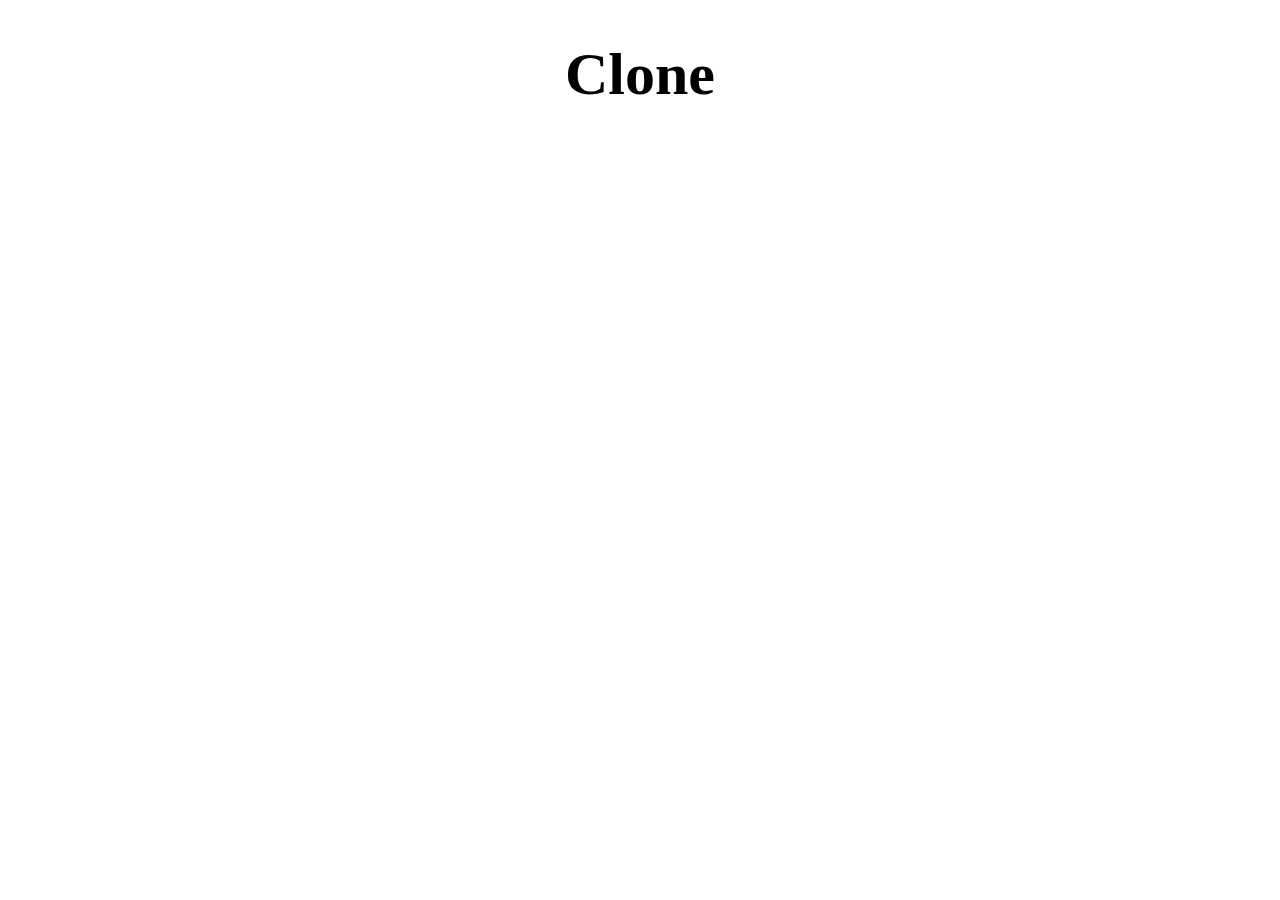
==== users.html @ 034375a2 "Initial version" ====
<!DOCTYPE html>
<html lang="en">

<head>
    <meta charset="UTF-8">
    <meta name="viewport" content="width=device-width, initial-scale=1.0">
    <meta http-equiv="X-UA-Compatible" content="ie=edge">
    <link rel="stylesheet" href="styles/styles.css">
    <script type="text/javascript" src="./scripts/data.json"></script>

    <title>User</title>
</head>

<body>
    <div class="heading">
        <h1>Clone</h1>
    </div>

    <div id="user">
    </div>


    <!-- <div id="users" onclick="setId(1)">
        <div class="image">
            <div class="profile-pic">
                <img src="./images/profile-pics/ankush.jpeg" alt="ankush">
            </div>
            <div class="profile-text">
                <a href="users.html">Ankush Dharkar
                </a>
            </div>
        </div>
    </div> -->

    <script>
        var id = sessionStorage.getItem("ID");
        console.log(id);
        var userdom = "";
        var userdata = JSON.parse(data);
        console.log(userdata[id]);
        userdom += "<div id=\"users\">";
        userdom += "<div class=\"image\"><div class=\"profile-pic\" style=\"vertical-align: middle;\">";
        userdom += "<img src=" + userdata[id].profile + " alt=" + userdata[id].name + "></div><div class=\"profile-text\"> Name: " + userdata[id].name;
        userdom += "<br>Company: " + userdata[id].company;
        userdom += "<br>City: " + userdata[id].area;
        userdom += "<br><p> Bio: " + userdata[id].bio + "</p>";
        userdom += "College: " + userdata[id].college;
        userdom += "<br><a href=\"" + userdata[id].linkedin + "\">Linkedin</a>";
        userdom += "<br><a href=\"" + userdata[id].twitter + "\">Twitter</a>";
        userdom += "</div></div></div>";
        document.getElementById("user").innerHTML = userdom;
    </script>



    <!-- <script>
        var url = window.location.href;
        console.log(url);
        var ss = window.location.search;
        console.log(ss);
    </script> -->
</body>

</html>
---- styles/styles.css ----
.heading {
    font-size: 30px;
    text-align: center;
}

.image {
    padding: 10px;
    border-radius: 12px;
    width: max-content;
    height: auto;
    text-align: left;
}

.profile-pic {
    width: 200px;
    height: 200px;
    margin: 10px 10px;
    float: left;
}

.profile-text {
    margin-left: 250px;
    padding-top: 75px;
    padding-left: 20px;
    height: 200px;
    font-size: 40px;
}

img {
    border: 2px solid grey;
    border-radius: 50%;
}

p {
    margin: 0px;
    padding-top: 10px;
    padding-bottom: 10px;
}

a:hover {
    cursor: grabbing;
}
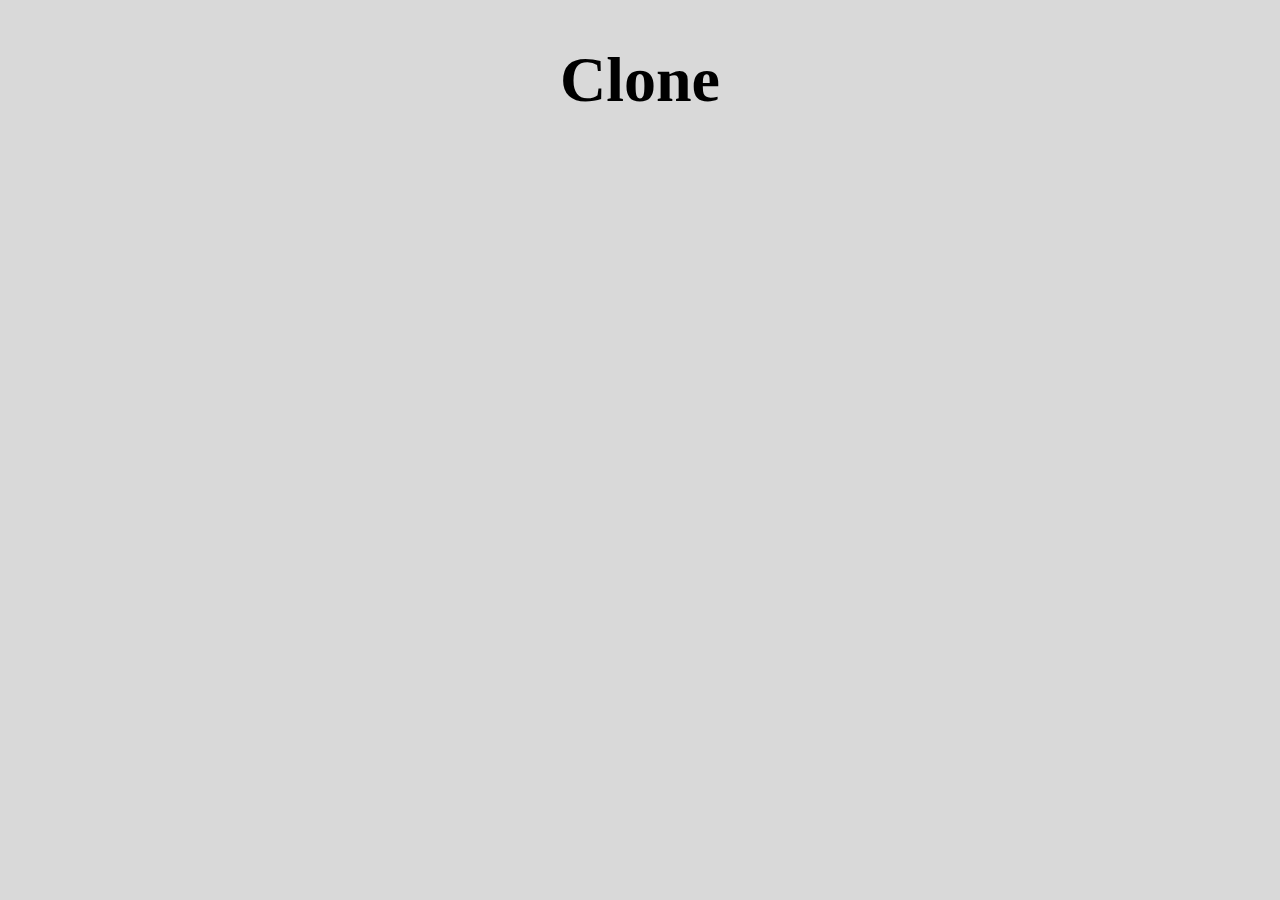
==== commit bf3424e5: "changes in css file" ====
--- a/users.html
+++ b/users.html
@@ -16,7 +16,7 @@
         <h1>Clone</h1>
     </div>
 
-    <div id="user">
+    <div id="user" class="user">
     </div>
 
 
@@ -34,20 +34,35 @@
 
     <script>
         var id = sessionStorage.getItem("ID");
-        console.log(id);
+        // console.log(id);
         var userdom = "";
         var userdata = JSON.parse(data);
-        console.log(userdata[id]);
-        userdom += "<div id=\"users\">";
+        // console.log(userdata[id]);
         userdom += "<div class=\"image\"><div class=\"profile-pic\" style=\"vertical-align: middle;\">";
-        userdom += "<img src=" + userdata[id].profile + " alt=" + userdata[id].name + "></div><div class=\"profile-text\"> Name: " + userdata[id].name;
+        userdom += "<img src=" + userdata[id].profile + " alt=" + userdata[id].name + "></div><div class=\"profile-text\"> Name: " + userdata[id].name.toLowerCase();
         userdom += "<br>Company: " + userdata[id].company;
         userdom += "<br>City: " + userdata[id].area;
         userdom += "<br><p> Bio: " + userdata[id].bio + "</p>";
         userdom += "College: " + userdata[id].college;
-        userdom += "<br><a href=\"" + userdata[id].linkedin + "\">Linkedin</a>";
-        userdom += "<br><a href=\"" + userdata[id].twitter + "\">Twitter</a>";
-        userdom += "</div></div></div>";
+        if (userdata[id].linkedin !== "") {
+            userdom += "<br><a href=\"" + userdata[id].linkedin + "\">Linkedin</a>";
+        } else {
+            userdom += "<br><a href=\"nolink.html\">Linkedin</a>";
+
+        }
+        if (userdata[id].twitter !== "") {
+            userdom += "<br><a href=\"" + userdata[id].twitter + "\">Twitter</a>";
+        } else {
+            userdom += "<br><a href=\"nolink.html\">Twitter</a>";
+
+        }
+        if (userdata[id].github !== "") {
+            userdom += "<br><a href=\"" + userdata[id].github + "\">Github</a>";
+        } else {
+            userdom += "<br><a href=\"nolink.html\">Github</a>";
+
+        }
+        userdom += "</div></div>";
         document.getElementById("user").innerHTML = userdom;
     </script>
 
--- a/styles/styles.css
+++ b/styles/styles.css
@@ -1,5 +1,15 @@
+* {
+    margin: 0 px;
+    padding: 0 px;
+    box-sizing: 0 px;
+}
+
+body {
+    background-color: rgba(128, 128, 128, 0.3);
+}
+
 .heading {
-    font-size: 30px;
+    font-size: 2rem;
     text-align: center;
 }
 
@@ -23,11 +33,12 @@
     padding-top: 75px;
     padding-left: 20px;
     height: 200px;
-    font-size: 40px;
+    font-size: 2.5rem;
+    text-transform: capitalize;
 }
 
 img {
-    border: 2px solid grey;
+    border: 1.5px solid grey;
     border-radius: 50%;
 }
 
@@ -37,6 +48,34 @@
     padding-bottom: 10px;
 }
 
+a {
+    text-decoration: none;
+    color: black;
+}
+
 a:hover {
-    cursor: grabbing;
+    color: blue;
+    cursor: pointer;
+    text-decoration: underline;
+}
+
+.nolink {
+    text-align: center;
+    color: gray;
+    font-size: 3rem;
+}
+
+.nolink::before {
+    content: "HELLO";
+}
+
+.yellow-square {
+    background-color: #FFDC00;
+    width: 100px;
+    height: 100px;
+    margin: 0 auto;
+}
+
+.users {
+    margin: 0 35%;
 }